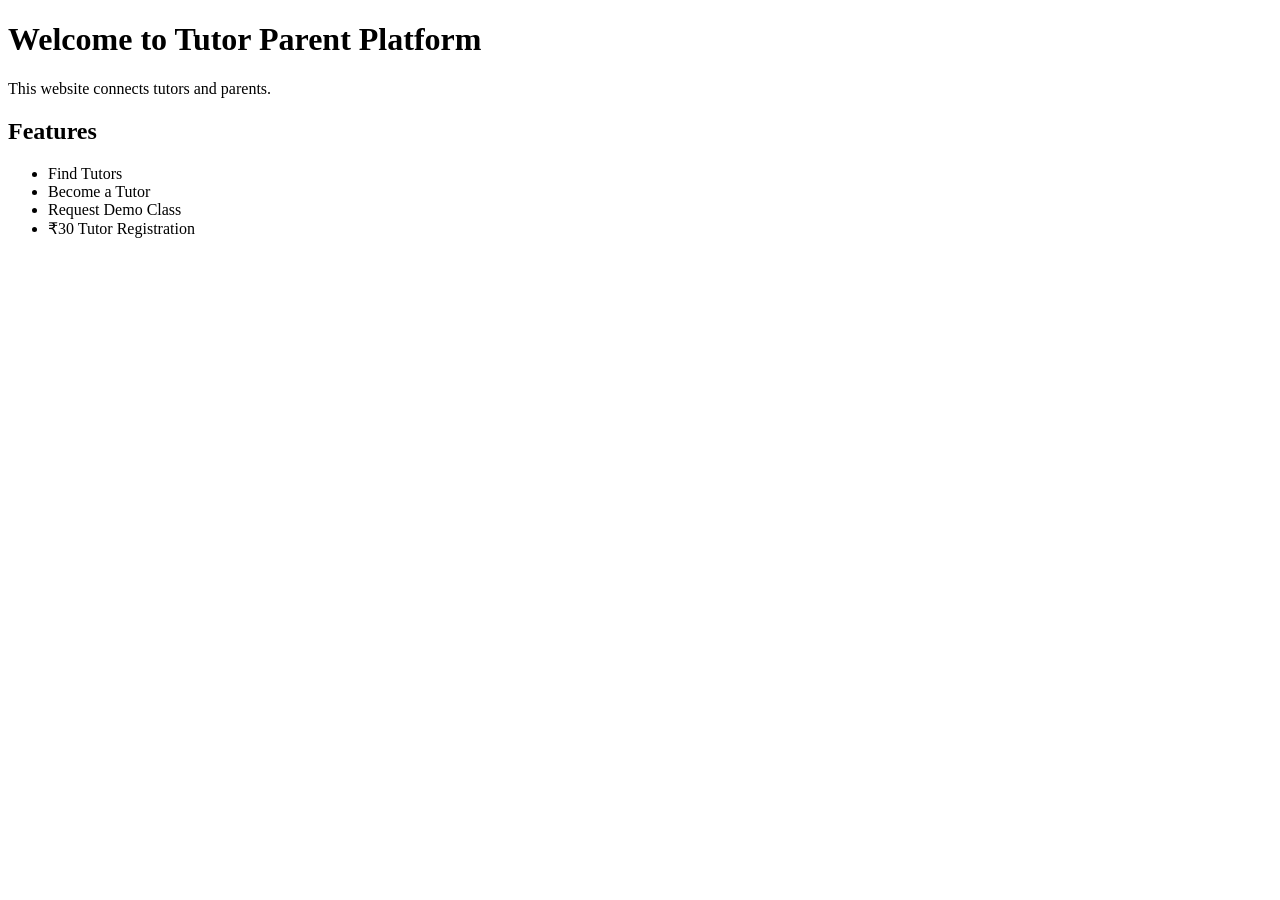
==== index.html @ 78352be6 "Add initial index.html for Tutor Parent Platform" ====
<!DOCTYPE html>
<html>
<head>
<title>Tutor Parent Platform</title>
</head>

<body>

<h1>Welcome to Tutor Parent Platform</h1>

<p>This website connects tutors and parents.</p>

<h2>Features</h2>

<ul>
<li>Find Tutors</li>
<li>Become a Tutor</li>
<li>Request Demo Class</li>
<li>₹30 Tutor Registration</li>
</ul>

</body>

</html>
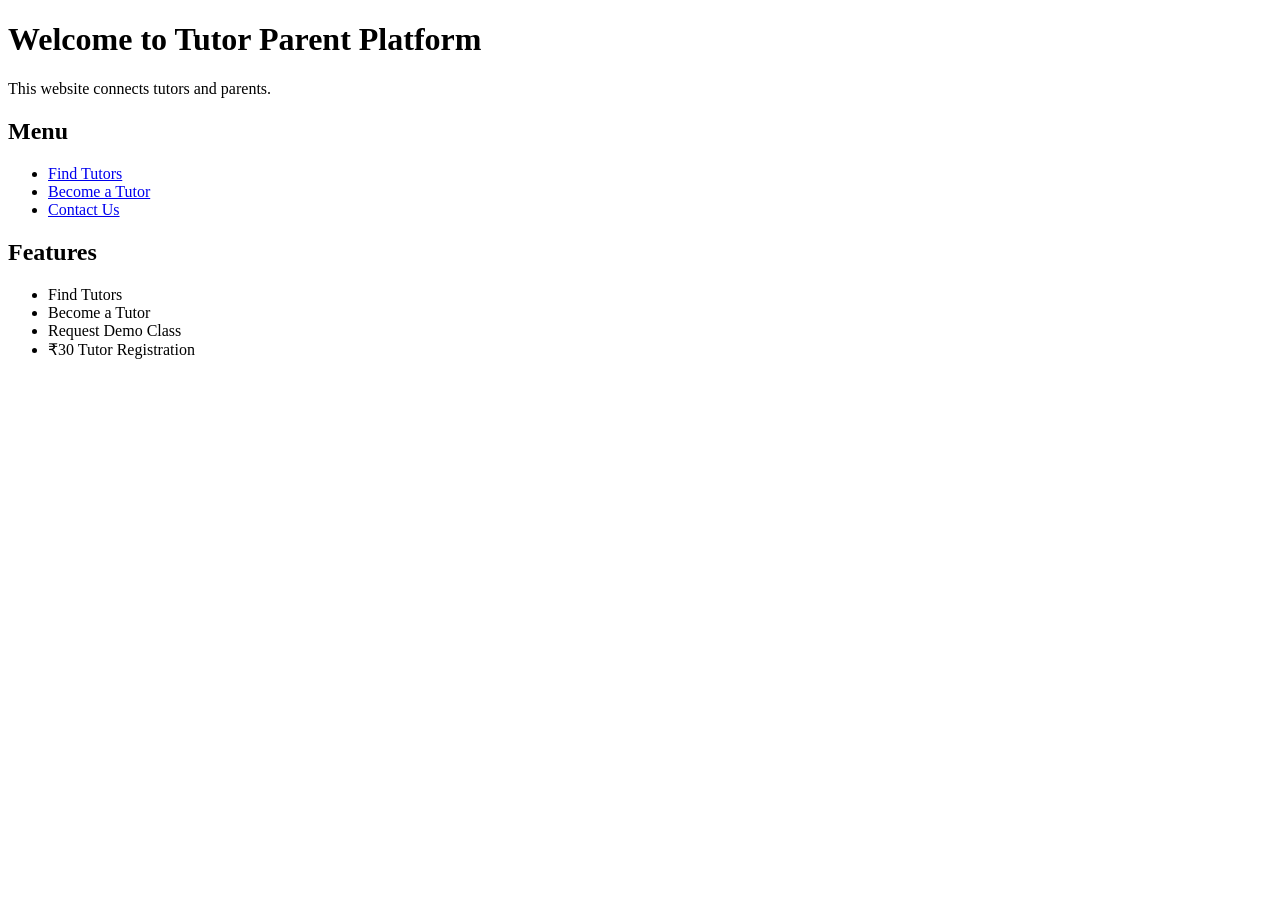
==== commit 949ea634: "Add menu section to index.html" ====
--- a/index.html
+++ b/index.html
@@ -9,6 +9,14 @@
 <h1>Welcome to Tutor Parent Platform</h1>
 
 <p>This website connects tutors and parents.</p>
+
+<h2>Menu</h2>
+
+<ul>
+<li><a href="find-tutors.html">Find Tutors</a></li>
+<li><a href="become-tutor.html">Become a Tutor</a></li>
+<li><a href="contact.html">Contact Us</a></li>
+</ul>
 
 <h2>Features</h2>
 
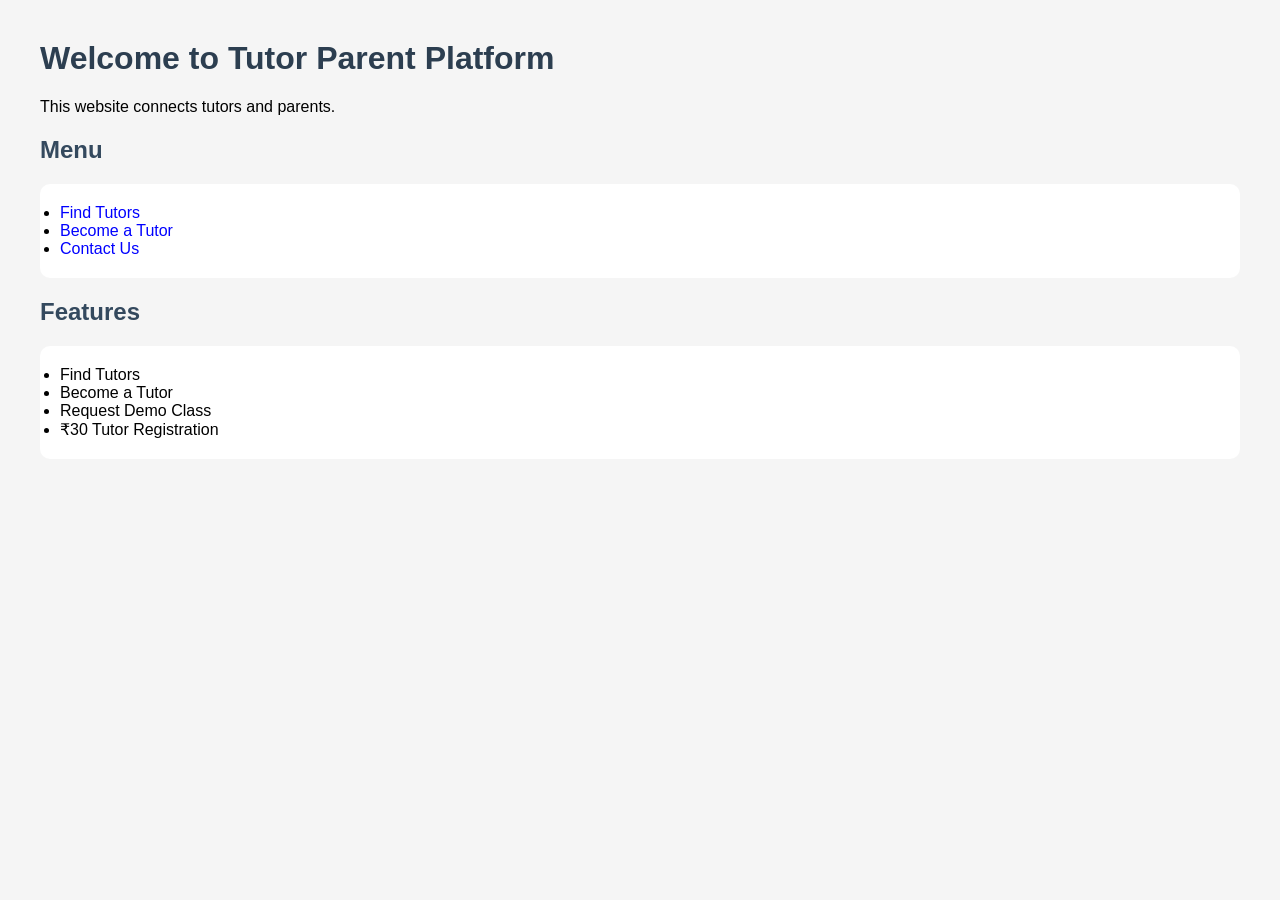
==== commit bba1b1f6: "Add stylesheet link to index.html" ====
--- a/index.html
+++ b/index.html
@@ -2,6 +2,7 @@
 <html>
 <head>
 <title>Tutor Parent Platform</title>
+<link rel="stylesheet" href="style.css">
 </head>
 
 <body>
--- a/style.css
+++ b/style.css
@@ -0,0 +1,32 @@
+body {
+  font-family: Arial, sans-serif;
+  margin: 40px;
+  background-color: #f5f5f5;
+}
+
+h1 {
+  color: #2c3e50;
+}
+
+h2 {
+  color: #34495e;
+}
+
+ul {
+  background: white;
+  padding: 20px;
+  border-radius: 10px;
+}
+
+a {
+  text-decoration: none;
+  color: blue;
+}
+
+button {
+  background-color: #0070f3;
+  color: white;
+  border: none;
+  padding: 10px 15px;
+  border-radius: 6px;
+}
